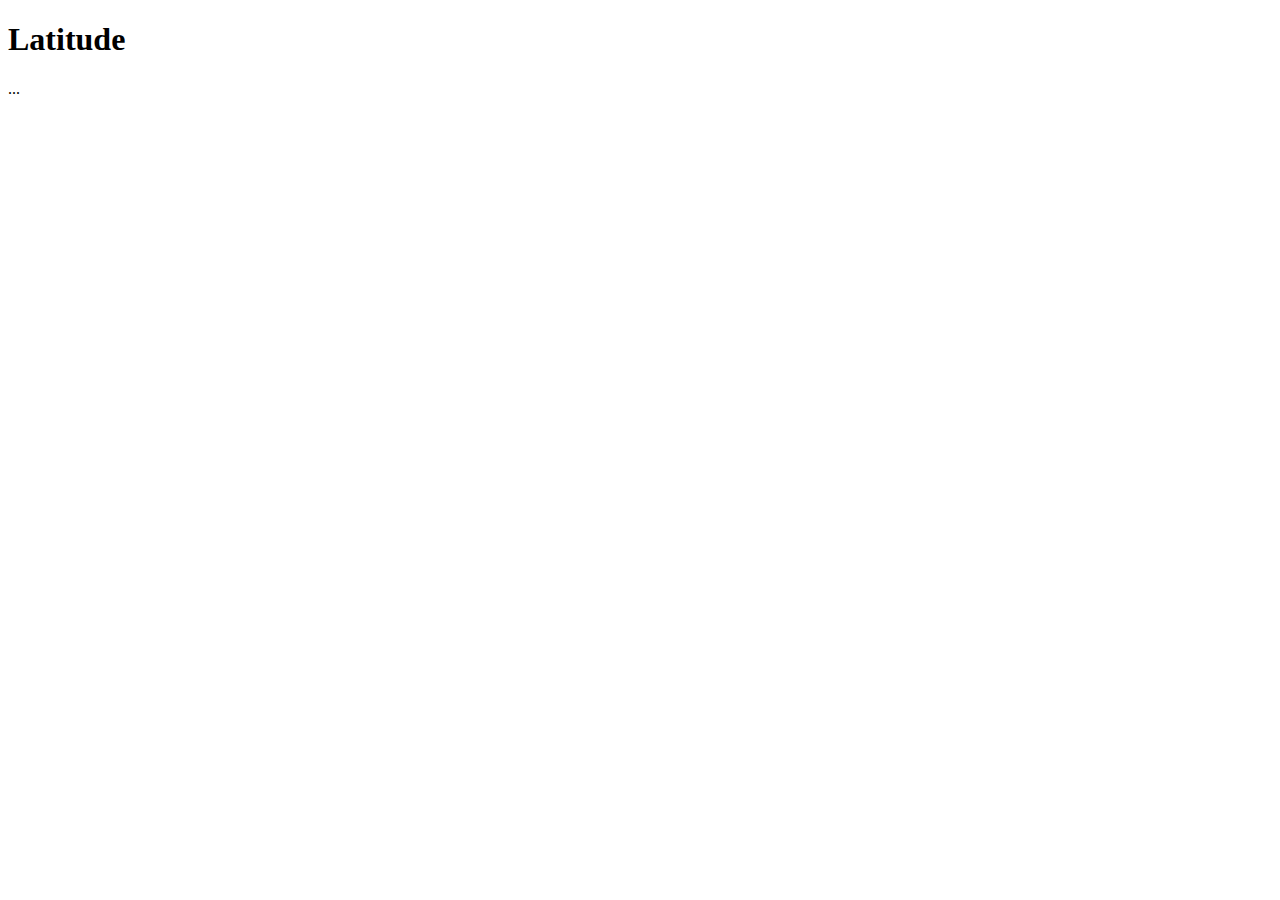
==== index.html @ 3cd01001 "updating files" ====
<!doctype html>
<html lang="en">
  <head>
    <!-- Required meta tags -->
    <meta charset="utf-8">
    <meta name="viewport" content="width=device-width, initial-scale=1">

    <!-- Bootstrap CSS -->
    <link href="https://cdn.jsdelivr.net/npm/bootstrap@5.0.0-beta3/dist/css/bootstrap.min.css" rel="stylesheet" integrity="sha384-eOJMYsd53ii+scO/bJGFsiCZc+5NDVN2yr8+0RDqr0Ql0h+rP48ckxlpbzKgwra6" crossorigin="anonymous">
    <link rel="stylesheet" href="style.css" />
    <title>Web Visualization Dashboard (Latitude) </title>
  </head>
  <body>
    <h1>Latitude</h1>

    <!--The website must, at the top of every page, have a navigation menu-->

    <!--Landing Page-->
    <!--Links to Visuzlization Page-->
    <!--There should be a sidebar containing preview images of each plot, 
        and clicking an image should take the user to that visualization-->

    <!--Visualization Pages-->
    <!--Descriptive title and heading tag-->
    <!--Plot/visualization for the selected comparison-->
    <!--Paragraph describing the plot and its significance-->


    <!--Comparison's Page-->
    <!--Contains all of the visualizations on the same page-->
    <!--Uses a Bootstrap grid for the visualizations: 
        Grid must be two visualizations across on screens medium and larger, and 1 across on extra-small and small screens-->


    <!--Data Page-->
    <!--Displays a responsive table containing the data used in the visualizations-->
    <!--The table must be a bootstrap table component-->
    <!--The data must come from exporting the .csv file as HTML, or converting it to HTML-->
    
    <!--ME: Create responsive table-->
    <div class="table-responsive">
        <table class="table">
          ...
        </table>
      </div>

    <!-- Optional JavaScript; choose one of the two! -->

    <!-- Option 1: Bootstrap Bundle with Popper -->
    <script src="https://cdn.jsdelivr.net/npm/bootstrap@5.0.0-beta3/dist/js/bootstrap.bundle.min.js" integrity="sha384-JEW9xMcG8R+pH31jmWH6WWP0WintQrMb4s7ZOdauHnUtxwoG2vI5DkLtS3qm9Ekf" crossorigin="anonymous"></script>

    <!-- Option 2: Separate Popper and Bootstrap JS -->
    <!--
    <script src="https://cdn.jsdelivr.net/npm/@popperjs/core@2.9.1/dist/umd/popper.min.js" integrity="sha384-SR1sx49pcuLnqZUnnPwx6FCym0wLsk5JZuNx2bPPENzswTNFaQU1RDvt3wT4gWFG" crossorigin="anonymous"></script>
    <script src="https://cdn.jsdelivr.net/npm/bootstrap@5.0.0-beta3/dist/js/bootstrap.min.js" integrity="sha384-j0CNLUeiqtyaRmlzUHCPZ+Gy5fQu0dQ6eZ/xAww941Ai1SxSY+0EQqNXNE6DZiVc" crossorigin="anonymous"></script>
    -->
  </body>
</html>
---- style.css ----
.box {
    min-height: 50px;
    padding: 5px;
    margin: 5px;
    font-weight: 800;
    color: #fff;
  }
  
  .skyblue {
    background: deepskyblue;
  }
  
  .purple {
    background: rebeccapurple;
  }
  
  .red {
    background: indianred;
  }
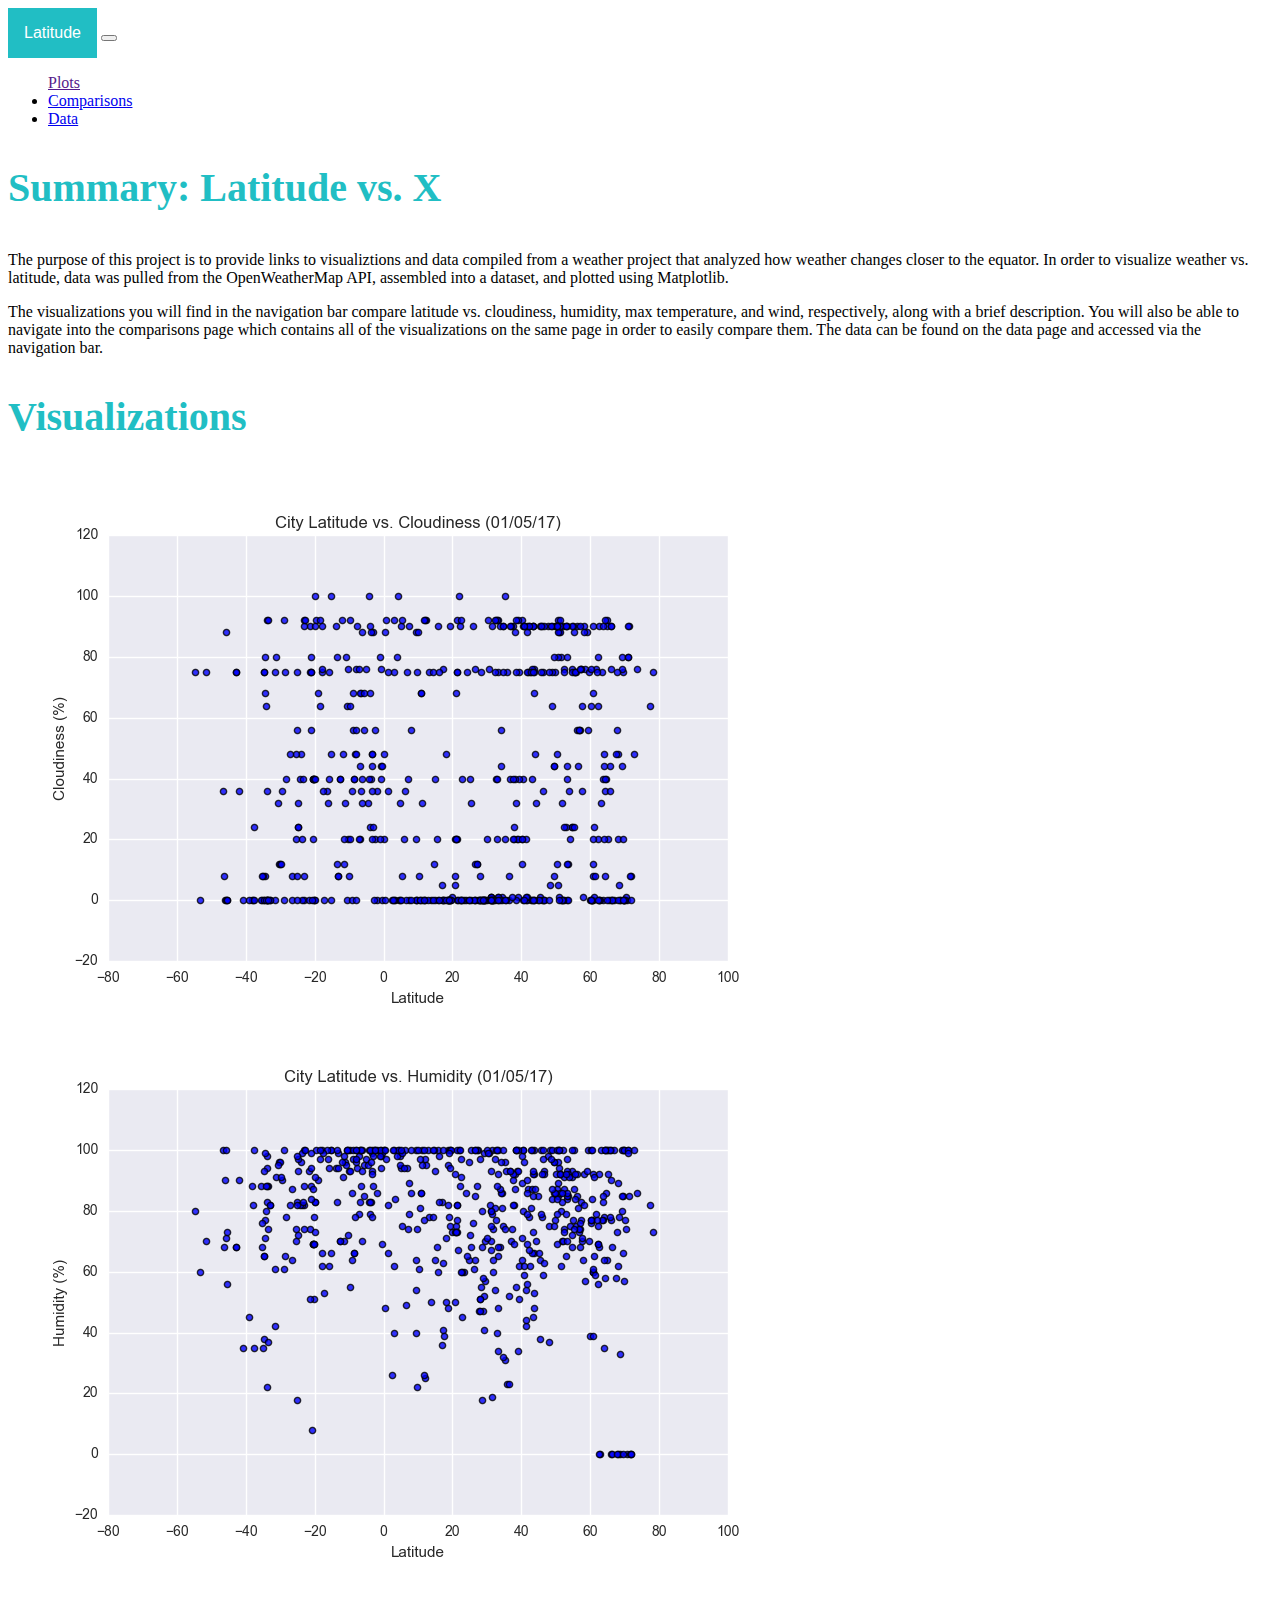
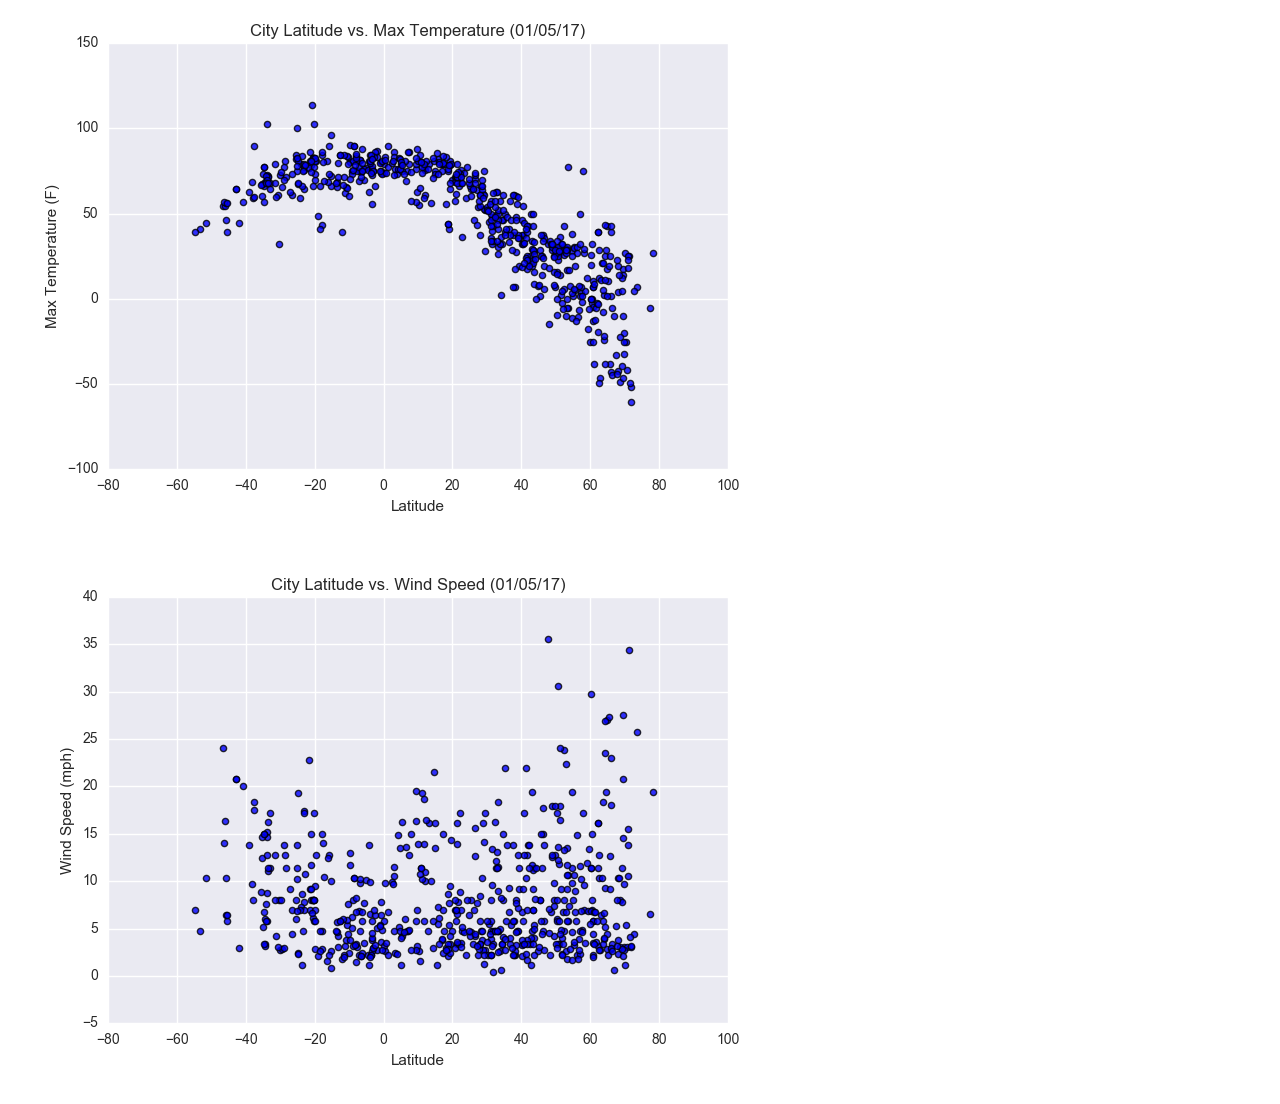
==== commit 85933997: "index update" ====
--- a/index.html
+++ b/index.html
@@ -1,58 +1,100 @@
 <!doctype html>
 <html lang="en">
-  <head>
-    <!-- Required meta tags -->
-    <meta charset="utf-8">
-    <meta name="viewport" content="width=device-width, initial-scale=1">
 
-    <!-- Bootstrap CSS -->
-    <link href="https://cdn.jsdelivr.net/npm/bootstrap@5.0.0-beta3/dist/css/bootstrap.min.css" rel="stylesheet" integrity="sha384-eOJMYsd53ii+scO/bJGFsiCZc+5NDVN2yr8+0RDqr0Ql0h+rP48ckxlpbzKgwra6" crossorigin="anonymous">
-    <link rel="stylesheet" href="style.css" />
-    <title>Web Visualization Dashboard (Latitude) </title>
-  </head>
-  <body>
-    <h1>Latitude</h1>
+<head>
+  <!-- Required meta tags -->
+  <meta charset="utf-8">
+  <meta name="viewport" content="width=device-width, initial-scale=1">
 
-    <!--The website must, at the top of every page, have a navigation menu-->
+  <!-- Bootstrap CSS -->
+  <link href="https://cdn.jsdelivr.net/npm/bootstrap@5.0.0-beta3/dist/css/bootstrap.min.css" rel="stylesheet"
+    integrity="sha384-eOJMYsd53ii+scO/bJGFsiCZc+5NDVN2yr8+0RDqr0Ql0h+rP48ckxlpbzKgwra6" crossorigin="anonymous">
+  <link rel="stylesheet" href="style.css" />
+  <title>Web Visualization Dashboard (Latitude) </title>
+</head>
 
-    <!--Landing Page-->
-    <!--Links to Visuzlization Page-->
-    <!--There should be a sidebar containing preview images of each plot, 
+<body>
+  <!--The website must, at the top of every page, have a navigation menu-->
+  <!-- Dropdown menu named "Plots" that displays each visualization page -->
+  <!-- Sidebar containing images of each plot linking to visualization -->
+
+  <nav class="navbar navbar-expand-lg navbar-light bg-light">
+    <div class="dropdown">
+      <button class="dropbtn">Latitude</button>
+      <div class="dropdown-content">
+        <a href="index.html">Landing</a>
+        <a href="cloudiness_viz_index.html">Cloudiness Visualiztion</a>
+        <a href="humidity_viz_index.html">Humidity Visualization</a>
+        <a href="maxTemp_viz_index.html">Max Temperature Visualization</a>
+        <a href="wind_viz_index.html">Wind Visualization</a>
+        <a href="comparisons_index.html">Comparisons</a>
+        <a href="data_index.html">Data</a>
+      </div>
+    </div>
+    <button class="navbar-toggler" type="button" data-toggle="collapse" data-target="navbarSupportedContent" aria-controls="navbarSupportedContent" aria-expanded="false" aria-label="Toggle navigation">
+      <span class="navbar-toggler-icon"></span>
+    </button> 
+    <div class="collapse navbar-collapse" id="navbarSupportedContent">
+      <ul class="navbar-nav mr-auto">
+        <li class="nav-item dropdown">
+          <a class="nav-link dropdown-toggle" href="" id="navbarDropdown" role="button"
+            data-toggle="dropdown" aria-haspopup="true" aria-expanded="false">Plots</a>
+            <div class="dropdown-content">
+              <a href="cloudiness_viz_index.html">Cloudiness Visualiztion</a>
+              <a href="humidity_viz_index.html">Humidity Visualization</a>
+              <a href="maxTemp_viz_index.html">Max Temperature Visualization</a>
+              <a href="wind_viz_index.html">Wind Visualization</a>
+            </div>
+        </li>
+        <li class="nav-item active">
+          <a class="nav-link" href="comparisons_index.html">Comparisons<span class="sr-only"></span></a>
+        </li>
+        <li class="nav-item active">
+          <a class="nav-link" href="data_index.html">Data<span class="sr-only"></span></a>
+        </li>
+      </ul>
+    </div>
+  </nav>
+
+  <!-- Explanation of project -->
+  <h1>Summary: Latitude vs. X </h1>
+  <p>The purpose of this project is to provide links to visualiztions and data compiled from a weather project that
+    analyzed how weather changes closer to the equator. In order to visualize weather vs. latitude, data was pulled from
+    the OpenWeatherMap API, assembled into a dataset, and plotted using Matplotlib.</p>
+  <p>The visualizations you will find in the navigation bar compare latitude vs. cloudiness, humidity, max temperature,
+    and wind, respectively, along with a brief description. You will also be able to navigate into the comparisons page
+    which contains all of the visualizations on the same page in order to easily compare them. The data can be found on
+    the data page and accessed via the navigation bar.</p>
+
+  <!-- Links to Visuzlization Page--> 
+  <!--There should be a sidebar containing preview images of each plot, 
         and clicking an image should take the user to that visualization-->
 
-    <!--Visualization Pages-->
-    <!--Descriptive title and heading tag-->
-    <!--Plot/visualization for the selected comparison-->
-    <!--Paragraph describing the plot and its significance-->
+  <h1>Visualizations</h1>
+  <link href="cloudiness_viz_index.html">
+  <a href="cloudiness_viz_index.html">
+    <img src="assets/cloudiness.png" alt="Cloudiness" width="width" height="height">
+  </a>
 
+  <link href="himidity_viz_index.html">
+  <a href="humidity_viz_index.html">
+    <img src="assets/humidity.png" alt="Humidity" width="width" height="height">
+  </a>
 
-    <!--Comparison's Page-->
-    <!--Contains all of the visualizations on the same page-->
-    <!--Uses a Bootstrap grid for the visualizations: 
-        Grid must be two visualizations across on screens medium and larger, and 1 across on extra-small and small screens-->
+  <link href="maxTemp_viz_index.html">
+  <a href="maxTemp_viz_index.html">
+    <img src="assets/maxTemp.png" alt="maxTemp" width="width" height="height">
+  </a>
 
+  <link href="wind_viz_index.html">
+  <a href="wind_viz_index.html">
+    <img src="assets/wind.png" alt="Humidity" width="width" height="height">
+  </a>
 
-    <!--Data Page-->
-    <!--Displays a responsive table containing the data used in the visualizations-->
-    <!--The table must be a bootstrap table component-->
-    <!--The data must come from exporting the .csv file as HTML, or converting it to HTML-->
-    
-    <!--ME: Create responsive table-->
-    <div class="table-responsive">
-        <table class="table">
-          ...
-        </table>
-      </div>
+  <!-- Bootstrap Bundle with Popper -->
+  <script src="https://cdn.jsdelivr.net/npm/bootstrap@5.0.0-beta3/dist/js/bootstrap.bundle.min.js"
+    integrity="sha384-JEW9xMcG8R+pH31jmWH6WWP0WintQrMb4s7ZOdauHnUtxwoG2vI5DkLtS3qm9Ekf"
+    crossorigin="anonymous"></script>
+</body>
 
-    <!-- Optional JavaScript; choose one of the two! -->
-
-    <!-- Option 1: Bootstrap Bundle with Popper -->
-    <script src="https://cdn.jsdelivr.net/npm/bootstrap@5.0.0-beta3/dist/js/bootstrap.bundle.min.js" integrity="sha384-JEW9xMcG8R+pH31jmWH6WWP0WintQrMb4s7ZOdauHnUtxwoG2vI5DkLtS3qm9Ekf" crossorigin="anonymous"></script>
-
-    <!-- Option 2: Separate Popper and Bootstrap JS -->
-    <!--
-    <script src="https://cdn.jsdelivr.net/npm/@popperjs/core@2.9.1/dist/umd/popper.min.js" integrity="sha384-SR1sx49pcuLnqZUnnPwx6FCym0wLsk5JZuNx2bPPENzswTNFaQU1RDvt3wT4gWFG" crossorigin="anonymous"></script>
-    <script src="https://cdn.jsdelivr.net/npm/bootstrap@5.0.0-beta3/dist/js/bootstrap.min.js" integrity="sha384-j0CNLUeiqtyaRmlzUHCPZ+Gy5fQu0dQ6eZ/xAww941Ai1SxSY+0EQqNXNE6DZiVc" crossorigin="anonymous"></script>
-    -->
-  </body>
 </html>--- a/style.css
+++ b/style.css
@@ -17,4 +17,69 @@
   .red {
     background: indianred;
   }
-  +
+  /* Styling for header*/
+
+  h1 {
+    padding: 20px 0;
+    margin: 0;
+    margin-bottom: 20px;
+    font-size: 40px;
+    color: #21bec4;
+    text-align: left;
+  }
+  
+  /* Dropdown Button */
+.dropbtn {
+  background-color: #21bec4;
+  color: white;
+  padding: 16px;
+  font-size: 16px;
+  border: none;
+}
+
+/* The container <div> - needed to position the dropdown content */
+.dropdown {
+  position: relative;
+  display: inline-block;
+}
+
+/* Dropdown Content (Hidden by Default) */
+.dropdown-content {
+  display: none;
+  position: absolute;
+  background-color: #f1f1f1;
+  min-width: 160px;
+  box-shadow: 0px 8px 16px 0px rgba(0,0,0,0.2);
+  z-index: 1;
+}
+
+/* Links inside the dropdown */
+.dropdown-content a {
+  color: black;
+  padding: 12px 16px;
+  text-decoration: none;
+  display: block;
+}
+
+/* Change color of dropdown links on hover */
+.dropdown-content a:hover {background-color: #ddd;}
+
+/* Show the dropdown menu on hover */
+.dropdown:hover .dropdown-content {display: block;}
+
+/* Change the background color of the dropdown button when the dropdown content is shown */
+.dropdown:hover .dropbtn {background-color: #3e8e41;}
+
+
+/* Create settings for grid
+
+.grid-container {
+  display: grid;
+  grid-template-columns: 1fr 1fr;
+  grid-template-rows: 1fr 1fr;
+  gap: 0px 0px;
+  grid-template-areas:
+    ". ."
+    ". .";
+}
